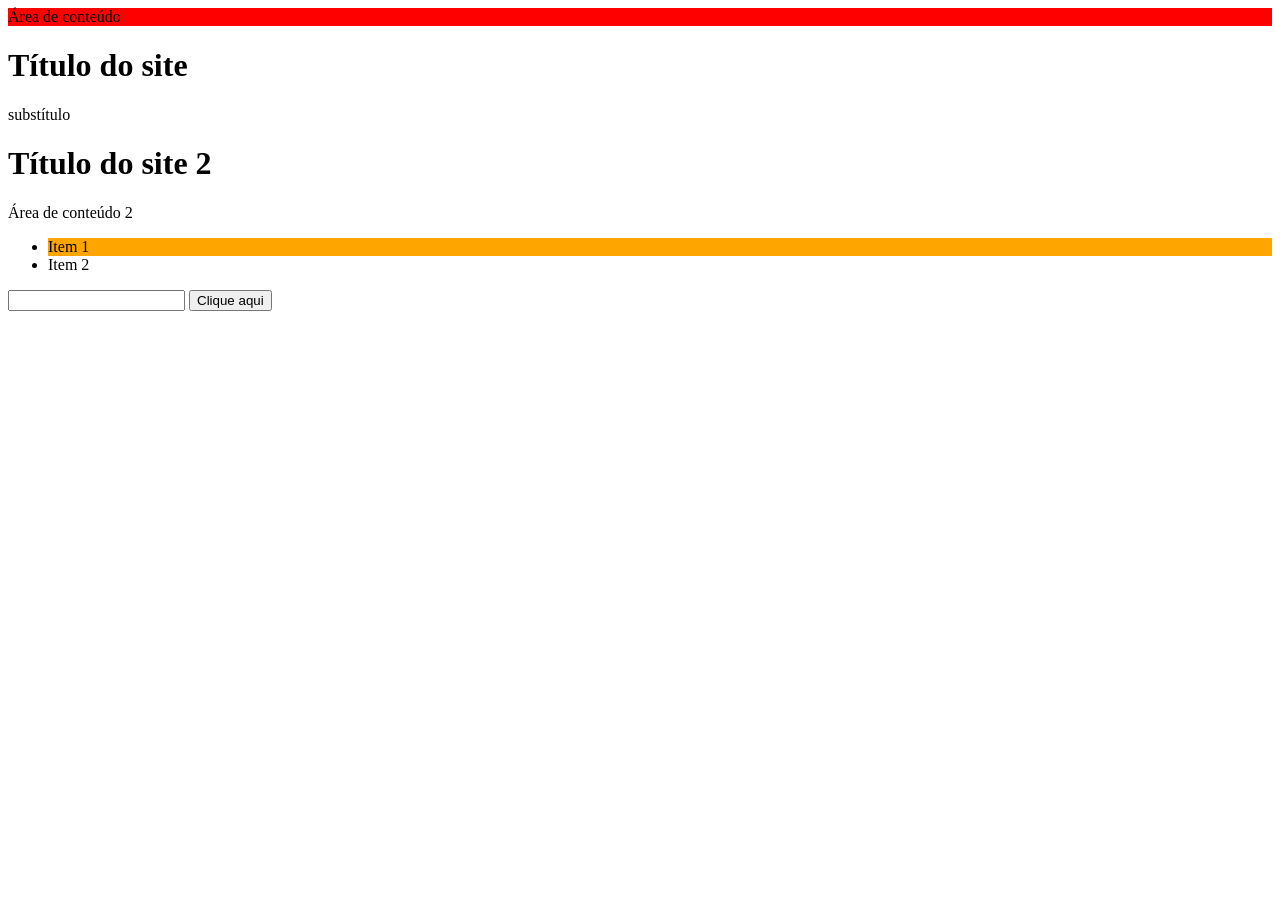
==== javascript-intermediario-dom/selecionando-elementos/index.html @ 7166e558 "DOM: selecionando elementos individuais" ====
<!doctype html>
<html lang="pt-br">
  <head>
    <meta charset="UTF-8" />
    <meta name="viewport" content="width=device-width, initial-scale=1.0" />
    <title>Selecionando Elementos</title>
    <link rel="stylesheet" href="css/styles.css" />
    <script src="js/scripts.js" defer></script>
  </head>
  <body>
    <div id="destaque">Área de conteúdo</div>
    <h1 class="vermelho">Título do site</h1>
    <p>substítulo</p>
    <h1 class="vermelho">Título do site 2</h1>

    <div>Área de conteúdo 2</div>

    <ul>
      <li class="primeiro">Item 1</li>
      <li>Item 2</li>
    </ul>

    <input type="text" name="nome">

    <button onclick="executar()">Clique aqui</button>
  </body>
</html>
---- javascript-intermediario-dom/selecionando-elementos/css/styles.css ----
#destaque {
  background-color: #ff0000;
}

li.primeiro {
  background-color: orange;
}

.destaque {
  color: white;
  background-color: black;
}
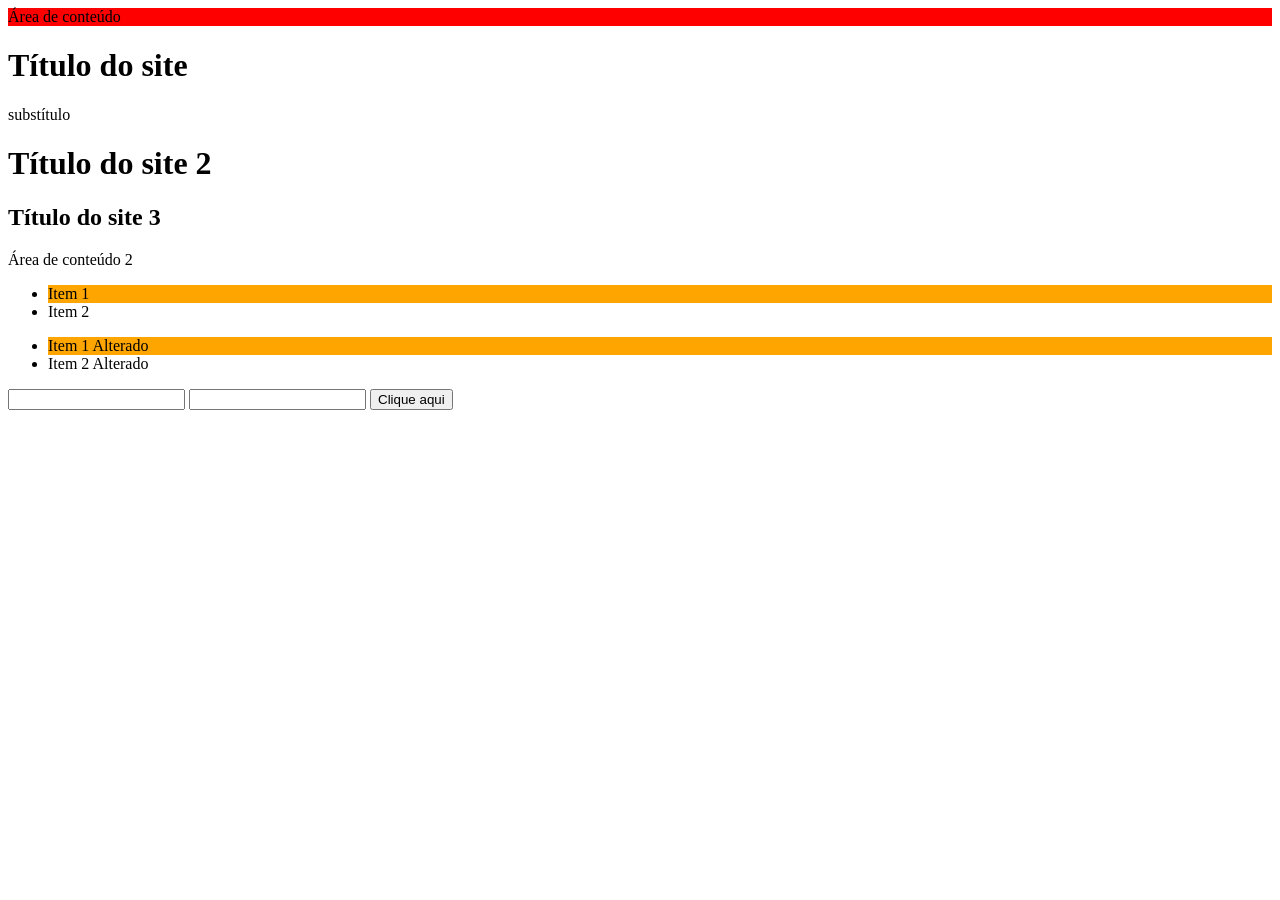
==== commit c3242c90: "DOM: selecionando múltiplos elementos" ====
--- a/javascript-intermediario-dom/selecionando-elementos/index.html
+++ b/javascript-intermediario-dom/selecionando-elementos/index.html
@@ -12,6 +12,7 @@
     <h1 class="vermelho">Título do site</h1>
     <p>substítulo</p>
     <h1 class="vermelho">Título do site 2</h1>
+    <h2 class="vermelho">Título do site 3</h2>
 
     <div>Área de conteúdo 2</div>
 
@@ -19,8 +20,13 @@
       <li class="primeiro">Item 1</li>
       <li>Item 2</li>
     </ul>
+<ul>
+      <li class="primeiro">Item 1 Alterado </li>
+      <li>Item 2 Alterado</li>
+    </ul>
+    <input type="text" name="nome" />
+        <input type="text" name="sobronome" />
 
-    <input type="text" name="nome">
 
     <button onclick="executar()">Clique aqui</button>
   </body>
